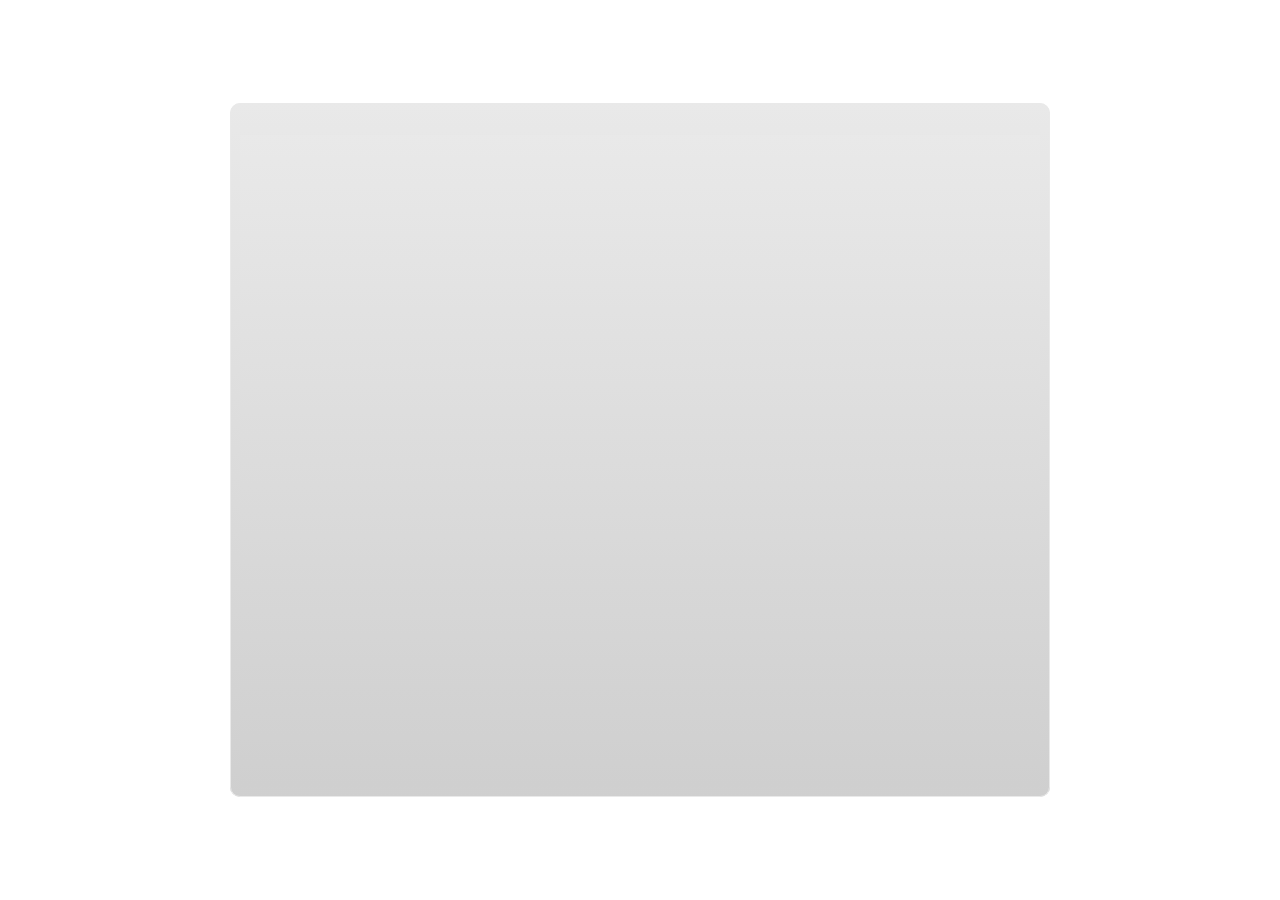
==== index_lms.html @ a7c308ca "Blood vessels interactive" ====
<html>
<head>
    <title>Blood vessels</title>
    <meta http-equiv="x-ua-compatible" content="IE=edge" />
    <style>
        body {
            background: #ffffff;
            overflow: hidden;
        }

        html, body, table {
            height: 100%;
            width: 100%;
            margin: 0;
            padding: 0;
            border: 0;
        }

        table td {
            vertical-align: middle;
            text-align: center;
        }

        #nosupport {
            background: #f5f5f5;
            margin: 50px 65px;
            border: 1px solid #d5d5d5;
            width: calc(100% - 130px);
            height: calc(100% - 100px);
        }

        p {
            font-family: 'Helvetica Neue', Helvetica, Arial, Verdana, sans-serif;
            font-size: 12pt;
            color: #303030;
        }

        a {
            color: #2D9DDA;
            text-decoration: none !important;
        }

    </style>
    <script>
        var html5Supported = true,
                showWarning = false;

        function displayWarning() {
            if (showWarning) {
                document.getElementById('nosupport').style.visibility = 'visible';
            }
        }

    </script>
    <!--[if lte IE 9]><script>html5Supported = false;</script><![endif]-->

    <script type="text/javascript">
        (function () {
            var settings = {
                runtimeOrder: [{"type":"html5","url":"index_lms_html5.html"},{"type":"flash","url":"index_lms_flash.html"}]
            };

            var detection = {
                agent: navigator.userAgent,

                flashEnabled: function () {
                    var description, version, flashAX,
                            plugin = navigator.plugins["Shockwave Flash"];

                    if (plugin != null) {
                        description = plugin.description.split(" ");
                        version = Number(description[description.length - 2]);

                        return (version >= 10) || isNaN(version);
                    } else {
                        try {
                            flashAX = new ActiveXObject("ShockwaveFlash.ShockwaveFlash.10");
                            return (flashAX != null);
                        } catch (e) {
                        }
                    }

                    return false;
                },

                html5Enabled: function () {
                    return html5Supported;
                },

                ampEnabled: function () {
                    return false;
                },

                isIOS: function () {
                    return (this.agent.indexOf("AppleWebKit/") > -1 && this.agent.indexOf("Mobile/") > -1)
                },

                isAndroid: function () {
                    return (this.agent.indexOf("Android") > -1);
                },

                isIPad: function () {
                    return (this.agent.indexOf("iPad") > -1);
                }
            };

            var router = {

                init: function () {
                    var i,
                            redirected = false,
                            order = settings.runtimeOrder,
                            launchMap = {
                                flash: {
                                    isEnabled: 'flashEnabled',
                                    delim: '?'
                                },
                                html5: {
                                    isEnabled: 'html5Enabled',
                                    delim: '?'
                                },
                                amp: {
                                    isEnabled: 'ampEnabled',
                                    delim: '#'
                                }
                            };

                    for (i = 0; i < order.length; i++) {
                        var launchInfo = launchMap[order[i].type],
                                url = order[i].url;

                        if (detection[launchInfo.isEnabled]()) {
                            this.redirect(url, launchInfo.delim);
                            redirected = true;
                            break;
                        }
                    }

                    if (!redirected) {
                        showWarning = true;
                    }
                },

                getQueryString: function (params) {
                    params = params || [];
                    var i,
                            queryString = document.location.search.substr(1),
                            paramArr = queryString.length > 0 ? queryString.split('&') : [];

                    for (i = 0; i < params.length; i++) {
                        paramArr.push([params[i].name, params[i].value].join('='));
                    }

                    return paramArr.join('&');
                },

                formatUrl: function (url, delim) {
                    delim = delim || '?';

                    var queryString = this.getQueryString();

                    if (queryString != null && queryString.length > 0) {
                        return [url, queryString].join(delim);
                    }

                    return url;
                },

                redirect: function (url, delim) {
                    window.location.replace(this.formatUrl(url, delim));
                }

            };

            router.init();
        })();
    </script>
</head>

<body onload="displayWarning()" style="height: 100%;">
<div id="nosupport" style="visibility: hidden;">
    <table>
        <tr>
            <td>
                <p>
                    <svg xmlns="http://www.w3.org/2000/svg" width="90.2" height="74.9" viewBox="0 0 90 75" version="1.1">
                        <g transform="scale(.1)">
                            <path d="m409 7c54-25 106 20 130 66 106 170 213 340 320 510 17 28 32 63 19 96-14 36-55 51-91 51-224 1-448 0-672 0-35 1-76-3-100-33-26-32-15-77 5-108 107-173 216-344 324-517 16-26 35-53 65-65z"
                                  fill="#4c4c4c"/>
                            <path d="m419 57c26-20 55 4 68 27 109 174 218 348 328 522 9 17 23 35 17 55-11 20-36 18-55 19-224 0-447 0-670 0-20-1-46 1-57-19-5-18 6-34 14-48 109-174 218-348 327-522 9-12 17-25 28-34z"
                                  fill="#f5f5f5"/>
                            <path d="m429 179c25-12 58 8 56 35-1 81-5 161-10 242 2 32-49 39-57 9-7-73-6-146-11-219-1-24-4-56 22-67zM430 539 430 539 430 539c45-24 80 53 32 72-45 24-80-53-32-72z"
                                  fill="#4c4c4c"/>
                        </g>
                    </svg>
                </p>
                <p>This course cannot be played.</p>
                <p><a href="https://ipc.articulate.com/slw/360/en/cannotplay/">Learn More</a></p>

            </td>
        </tr>
    </table>
</div>
</body>

</html>
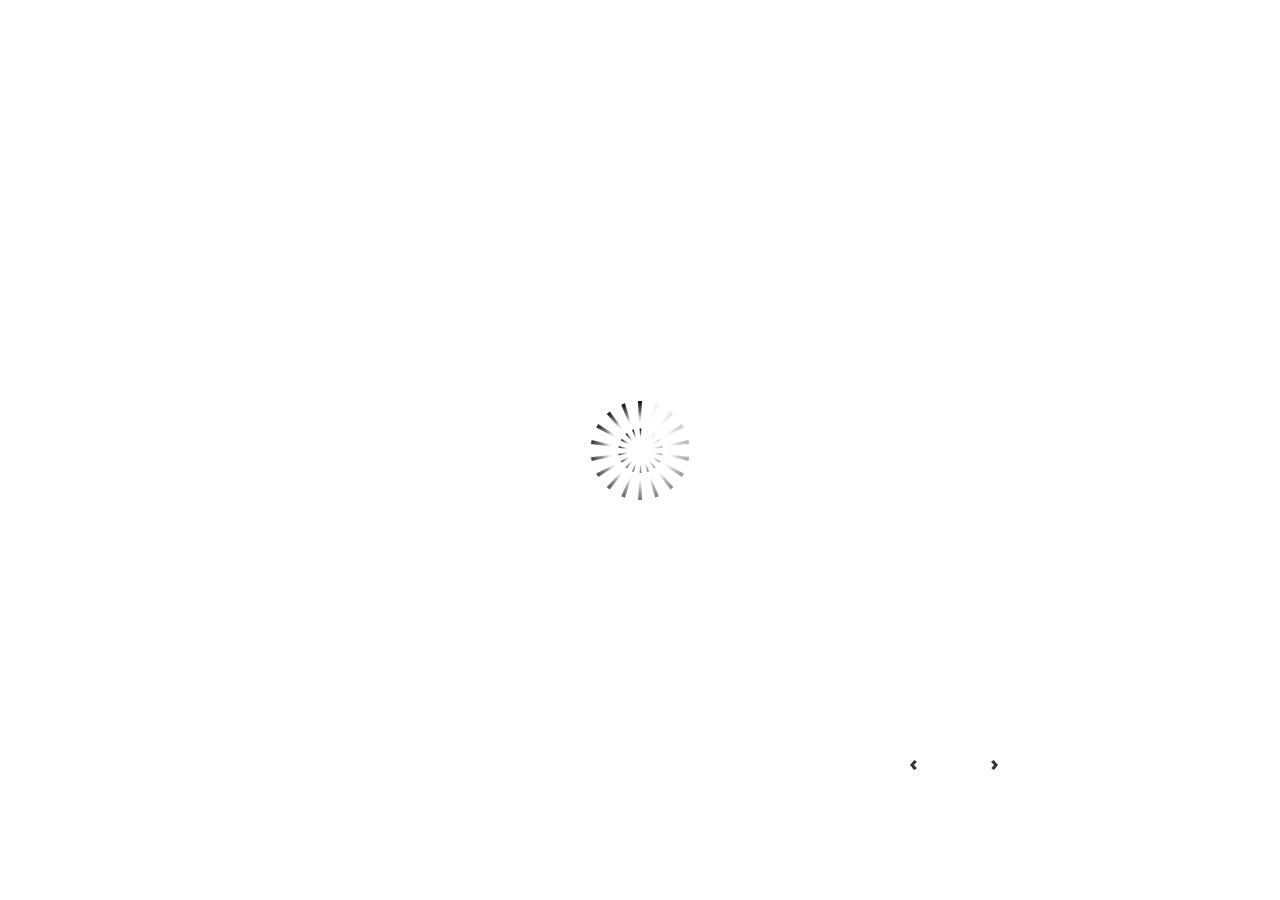
==== commit 00171052: "update" ====
--- a/index_lms.html
+++ b/index_lms.html
@@ -1,6 +1,6 @@
 <html>
 <head>
-    <title>Blood vessels</title>
+    <title>Blood Vessels</title>
     <meta http-equiv="x-ua-compatible" content="IE=edge" />
     <style>
         body {
@@ -195,7 +195,7 @@
                     </svg>
                 </p>
                 <p>This course cannot be played.</p>
-                <p><a href="https://ipc.articulate.com/slw/360/en/cannotplay/">Learn More</a></p>
+                <p><a href="https://ipc.articulate.com/slw/3/en/cannotplay/">Learn More</a></p>
 
             </td>
         </tr>
